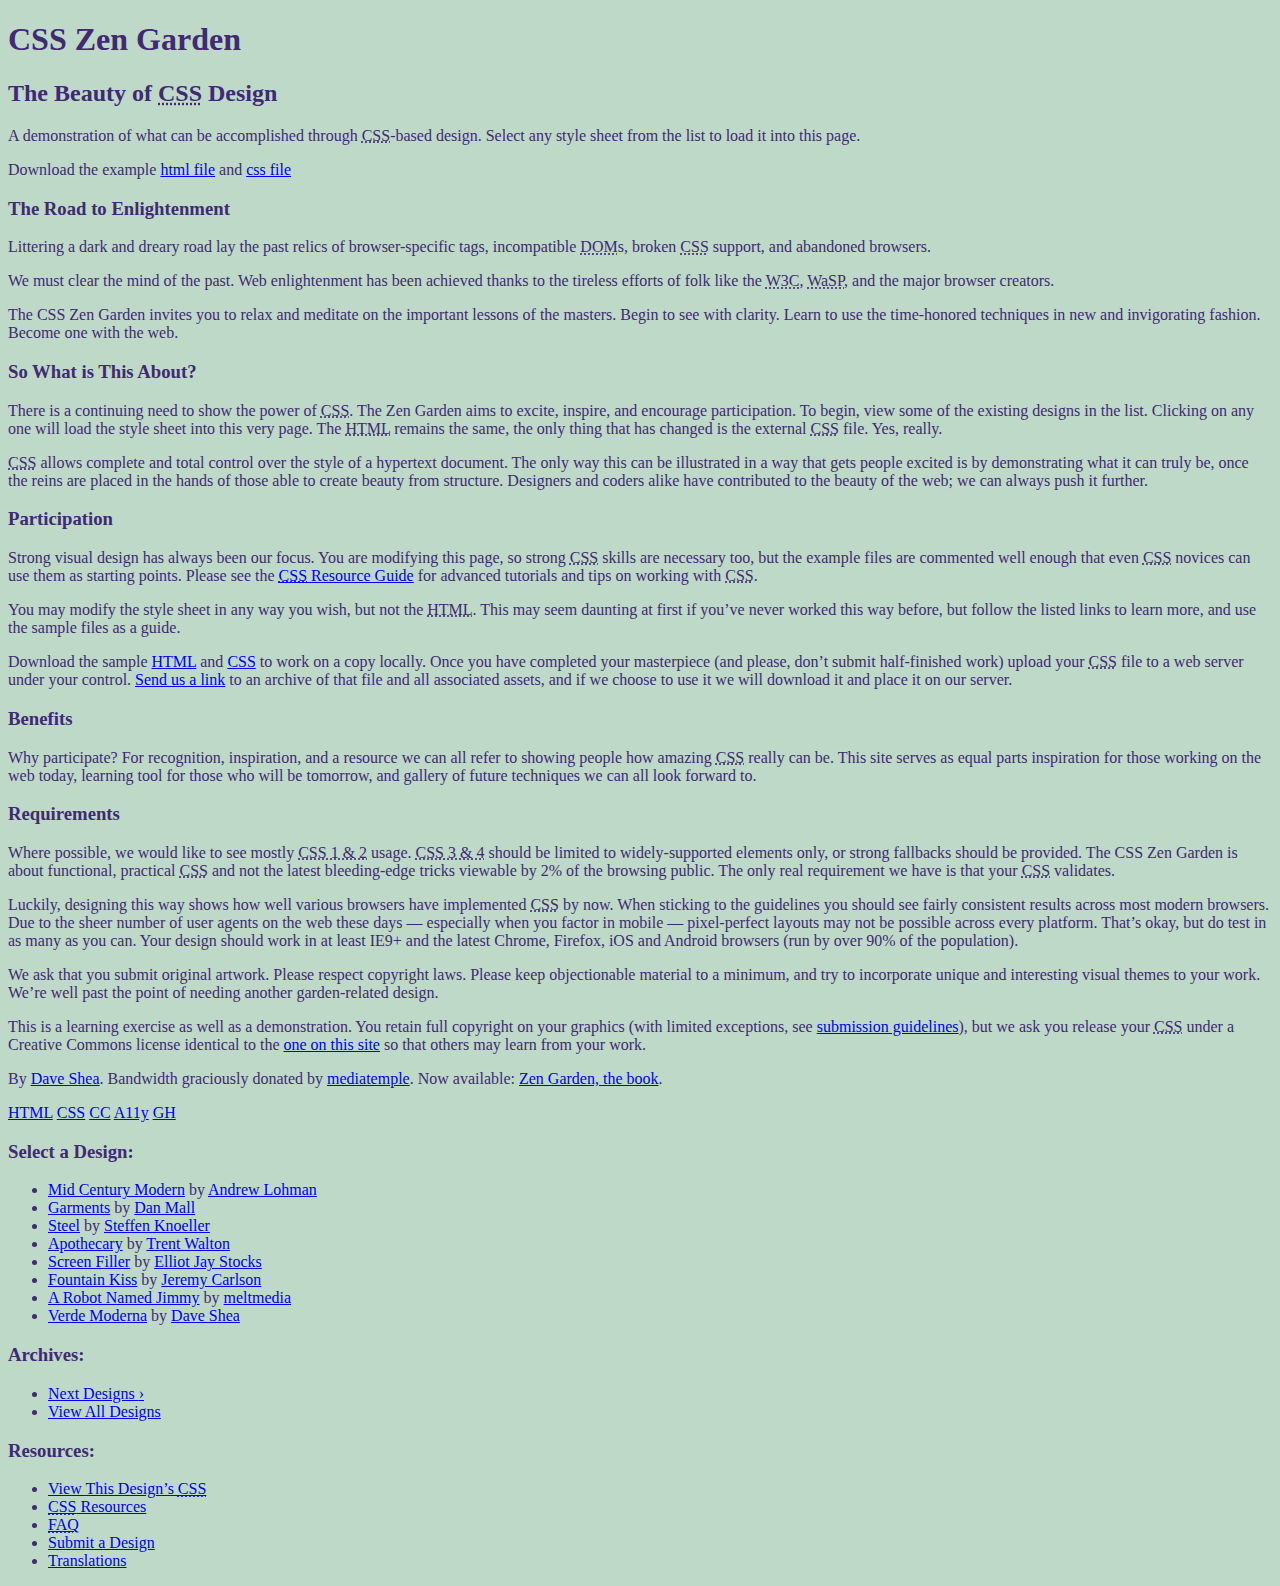
==== index.html @ 943d5db9 "CSS Zen Garden" ====
<!DOCTYPE html>
<html lang="en">
<head>
	<meta charset="utf-8">
	<title>CSS Zen Garden: The Beauty of CSS Design</title>

	<link rel="stylesheet" media="screen" href="style.css">
	<link rel="alternate" type="application/rss+xml" title="RSS" href="http://www.csszengarden.com/zengarden.xml">

	<meta name="viewport" content="width=device-width, initial-scale=1.0">
	<meta name="author" content="Dave Shea">
	<meta name="description" content="A demonstration of what can be accomplished visually through CSS-based design.">
	<meta name="robots" content="all">


	<!--[if lt IE 9]>
	<script src="script/html5shiv.js"></script>
	<![endif]-->
</head>

<!--



	View source is a feature, not a bug. Thanks for your curiosity and
	interest in participating!

	Here are the submission guidelines for the new and improved csszengarden.com:

	- CSS3? Of course! Prefix for ALL browsers where necessary.
	- go responsive; test your layout at multiple screen sizes.
	- your browser testing baseline: IE9+, recent Chrome/Firefox/Safari, and iOS/Android
	- Graceful degradation is acceptable, and in fact highly encouraged.
	- use classes for styling. Don't use ids.
	- web fonts are cool, just make sure you have a license to share the files. Hosted
	  services that are applied via the CSS file (ie. Google Fonts) will work fine, but
	  most that require custom HTML won't. TypeKit is supported, see the readme on this
	  page for usage instructions: https://github.com/mezzoblue/csszengarden.com/

	And a few tips on building your CSS file:

	- use :first-child, :last-child and :nth-child to get at non-classed elements
	- use ::before and ::after to create pseudo-elements for extra styling
	- use multiple background images to apply as many as you need to any element
	- use the Kellum Method for image replacement, if still needed. http://goo.gl/GXxdI
	- don't rely on the extra divs at the bottom. Use ::before and ::after instead.

		
-->

<body id="css-zen-garden">
<div class="page-wrapper">

	<section class="intro" id="zen-intro">
		<header role="banner">
			<h1>CSS Zen Garden</h1>
			<h2>The Beauty of <abbr title="Cascading Style Sheets">CSS</abbr> Design</h2>
		</header>

		<div class="summary" id="zen-summary" role="article">
			<p>A demonstration of what can be accomplished through <abbr title="Cascading Style Sheets">CSS</abbr>-based design. Select any style sheet from the list to load it into this page.</p>
			<p>Download the example <a href="/examples/index" title="This page's source HTML code, not to be modified.">html file</a> and <a href="/examples/style.css" title="This page's sample CSS, the file you may modify.">css file</a></p>
		</div>

		<div class="preamble" id="zen-preamble" role="article">
			<h3>The Road to Enlightenment</h3>
			<p>Littering a dark and dreary road lay the past relics of browser-specific tags, incompatible <abbr title="Document Object Model">DOM</abbr>s, broken <abbr title="Cascading Style Sheets">CSS</abbr> support, and abandoned browsers.</p>
			<p>We must clear the mind of the past. Web enlightenment has been achieved thanks to the tireless efforts of folk like the <abbr title="World Wide Web Consortium">W3C</abbr>, <abbr title="Web Standards Project">WaSP</abbr>, and the major browser creators.</p>
			<p>The CSS Zen Garden invites you to relax and meditate on the important lessons of the masters. Begin to see with clarity. Learn to use the time-honored techniques in new and invigorating fashion. Become one with the web.</p>
		</div>
	</section>

	<div class="main supporting" id="zen-supporting" role="main">
		<div class="explanation" id="zen-explanation" role="article">
			<h3>So What is This About?</h3>
			<p>There is a continuing need to show the power of <abbr title="Cascading Style Sheets">CSS</abbr>. The Zen Garden aims to excite, inspire, and encourage participation. To begin, view some of the existing designs in the list. Clicking on any one will load the style sheet into this very page. The <abbr title="HyperText Markup Language">HTML</abbr> remains the same, the only thing that has changed is the external <abbr title="Cascading Style Sheets">CSS</abbr> file. Yes, really.</p>
			<p><abbr title="Cascading Style Sheets">CSS</abbr> allows complete and total control over the style of a hypertext document. The only way this can be illustrated in a way that gets people excited is by demonstrating what it can truly be, once the reins are placed in the hands of those able to create beauty from structure. Designers and coders alike have contributed to the beauty of the web; we can always push it further.</p>
		</div>

		<div class="participation" id="zen-participation" role="article">
			<h3>Participation</h3>
			<p>Strong visual design has always been our focus. You are modifying this page, so strong <abbr title="Cascading Style Sheets">CSS</abbr> skills are necessary too, but the example files are commented well enough that even <abbr title="Cascading Style Sheets">CSS</abbr> novices can use them as starting points. Please see the <a href="/pages/resources/" title="A listing of CSS-related resources"><abbr title="Cascading Style Sheets">CSS</abbr> Resource Guide</a> for advanced tutorials and tips on working with <abbr title="Cascading Style Sheets">CSS</abbr>.</p>
			<p>You may modify the style sheet in any way you wish, but not the <abbr title="HyperText Markup Language">HTML</abbr>. This may seem daunting at first if you&#8217;ve never worked this way before, but follow the listed links to learn more, and use the sample files as a guide.</p>
			<p>Download the sample <a href="/examples/index" title="This page's source HTML code, not to be modified.">HTML</a> and <a href="/examples/style.css" title="This page's sample CSS, the file you may modify.">CSS</a> to work on a copy locally. Once you have completed your masterpiece (and please, don&#8217;t submit half-finished work) upload your <abbr title="Cascading Style Sheets">CSS</abbr> file to a web server under your control. <a href="/pages/submit/" title="Use the contact form to send us your CSS file">Send us a link</a> to an archive of that file and all associated assets, and if we choose to use it we will download it and place it on our server.</p>
		</div>

		<div class="benefits" id="zen-benefits" role="article">
			<h3>Benefits</h3>
			<p>Why participate? For recognition, inspiration, and a resource we can all refer to showing people how amazing <abbr title="Cascading Style Sheets">CSS</abbr> really can be. This site serves as equal parts inspiration for those working on the web today, learning tool for those who will be tomorrow, and gallery of future techniques we can all look forward to.</p>
		</div>

		<div class="requirements" id="zen-requirements" role="article">
			<h3>Requirements</h3>
			<p>Where possible, we would like to see mostly <abbr title="Cascading Style Sheets, levels 1 and 2">CSS 1 &amp; 2</abbr> usage. <abbr title="Cascading Style Sheets, levels 3 and 4">CSS 3 &amp; 4</abbr> should be limited to widely-supported elements only, or strong fallbacks should be provided. The CSS Zen Garden is about functional, practical <abbr title="Cascading Style Sheets">CSS</abbr> and not the latest bleeding-edge tricks viewable by 2% of the browsing public. The only real requirement we have is that your <abbr title="Cascading Style Sheets">CSS</abbr> validates.</p>
			<p>Luckily, designing this way shows how well various browsers have implemented <abbr title="Cascading Style Sheets">CSS</abbr> by now. When sticking to the guidelines you should see fairly consistent results across most modern browsers. Due to the sheer number of user agents on the web these days &#8212; especially when you factor in mobile &#8212; pixel-perfect layouts may not be possible across every platform. That&#8217;s okay, but do test in as many as you can. Your design should work in at least IE9+ and the latest Chrome, Firefox, iOS and Android browsers (run by over 90% of the population).</p>
			<p>We ask that you submit original artwork. Please respect copyright laws. Please keep objectionable material to a minimum, and try to incorporate unique and interesting visual themes to your work. We&#8217;re well past the point of needing another garden-related design.</p>
			<p>This is a learning exercise as well as a demonstration. You retain full copyright on your graphics (with limited exceptions, see <a href="/pages/submit/guidelines/">submission guidelines</a>), but we ask you release your <abbr title="Cascading Style Sheets">CSS</abbr> under a Creative Commons license identical to the <a href="http://creativecommons.org/licenses/by-nc-sa/3.0/" title="View the Zen Garden's license information.">one on this site</a> so that others may learn from your work.</p>
			<p role="contentinfo">By <a href="http://www.mezzoblue.com/">Dave Shea</a>. Bandwidth graciously donated by <a href="http://www.mediatemple.net/">mediatemple</a>. Now available: <a href="http://www.amazon.com/exec/obidos/ASIN/0321303474/mezzoblue-20/">Zen Garden, the book</a>.</p>
		</div>

		<footer>
			<a href="http://validator.w3.org/check/referer" title="Check the validity of this site&#8217;s HTML" class="zen-validate-html">HTML</a>
			<a href="http://jigsaw.w3.org/css-validator/check/referer" title="Check the validity of this site&#8217;s CSS" class="zen-validate-css">CSS</a>
			<a href="http://creativecommons.org/licenses/by-nc-sa/3.0/" title="View the Creative Commons license of this site: Attribution-NonCommercial-ShareAlike." class="zen-license">CC</a>
			<a href="http://mezzoblue.com/zengarden/faq/#aaa" title="Read about the accessibility of this site" class="zen-accessibility">A11y</a>
			<a href="https://github.com/mezzoblue/csszengarden.com" title="Fork this site on Github" class="zen-github">GH</a>
		</footer>

	</div>


	<aside class="sidebar" role="complementary">
		<div class="wrapper">

			<div class="design-selection" id="design-selection">
				<h3 class="select">Select a Design:</h3>
				<nav role="navigation">
					<ul>
					<li>
						<a href="/221/" class="design-name">Mid Century Modern</a> by						<a href="http://andrewlohman.com/" class="designer-name">Andrew Lohman</a>
					</li>					<li>
						<a href="/220/" class="design-name">Garments</a> by						<a href="http://danielmall.com/" class="designer-name">Dan Mall</a>
					</li>					<li>
						<a href="/219/" class="design-name">Steel</a> by						<a href="http://steffen-knoeller.de" class="designer-name">Steffen Knoeller</a>
					</li>					<li>
						<a href="/218/" class="design-name">Apothecary</a> by						<a href="http://trentwalton.com" class="designer-name">Trent Walton</a>
					</li>					<li>
						<a href="/217/" class="design-name">Screen Filler</a> by						<a href="http://elliotjaystocks.com/" class="designer-name">Elliot Jay Stocks</a>
					</li>					<li>
						<a href="/216/" class="design-name">Fountain Kiss</a> by						<a href="http://jeremycarlson.com" class="designer-name">Jeremy Carlson</a>
					</li>					<li>
						<a href="/215/" class="design-name">A Robot Named Jimmy</a> by						<a href="http://meltmedia.com/" class="designer-name">meltmedia</a>
					</li>					<li>
						<a href="/214/" class="design-name">Verde Moderna</a> by						<a href="http://www.mezzoblue.com/" class="designer-name">Dave Shea</a>
					</li>					</ul>
				</nav>
			</div>

			<div class="design-archives" id="design-archives">
				<h3 class="archives">Archives:</h3>
				<nav role="navigation">
					<ul>
						<li class="next">
							<a href="/214/page1">
								Next Designs <span class="indicator">&rsaquo;</span>
							</a>
						</li>
						<li class="viewall">
							<a href="/pages/alldesigns/" title="View every submission to the Zen Garden.">
								View All Designs							</a>
						</li>
					</ul>
				</nav>
			</div>

			<div class="zen-resources" id="zen-resources">
				<h3 class="resources">Resources:</h3>
				<ul>
					<li class="view-css">
						<a href="style.css" title="View the source CSS file of the currently-viewed design.">
							View This Design&#8217;s <abbr title="Cascading Style Sheets">CSS</abbr>						</a>
					</li>
					<li class="css-resources">
						<a href="/pages/resources/" title="Links to great sites with information on using CSS.">
							<abbr title="Cascading Style Sheets">CSS</abbr> Resources						</a>
					</li>
					<li class="zen-faq">
						<a href="/pages/faq/" title="A list of Frequently Asked Questions about the Zen Garden.">
							<abbr title="Frequently Asked Questions">FAQ</abbr>						</a>
					</li>
					<li class="zen-submit">
						<a href="/pages/submit/" title="Send in your own CSS file.">
							Submit a Design						</a>
					</li>
					<li class="zen-translations">
						<a href="/pages/translations/" title="View translated versions of this page.">
							Translations						</a>
					</li>
				</ul>
			</div>
		</div>
	</aside>


</div>

<!--

	These superfluous divs/spans were originally provided as catch-alls to add extra imagery.
	These days we have full ::before and ::after support, favour using those instead.
	These only remain for historical design compatibility. They might go away one day.
		
-->
<div class="extra1" role="presentation"></div><div class="extra2" role="presentation"></div><div class="extra3" role="presentation"></div>
<div class="extra4" role="presentation"></div><div class="extra5" role="presentation"></div><div class="extra6" role="presentation"></div>

</body>
</html>
---- style.css ----
.principal{color: #412973;}
.brackgroud{color: #bed9c8;}
.destaque{color: #b1476d;}

html{
    background: #bed9c8;
    color: #412973;
}
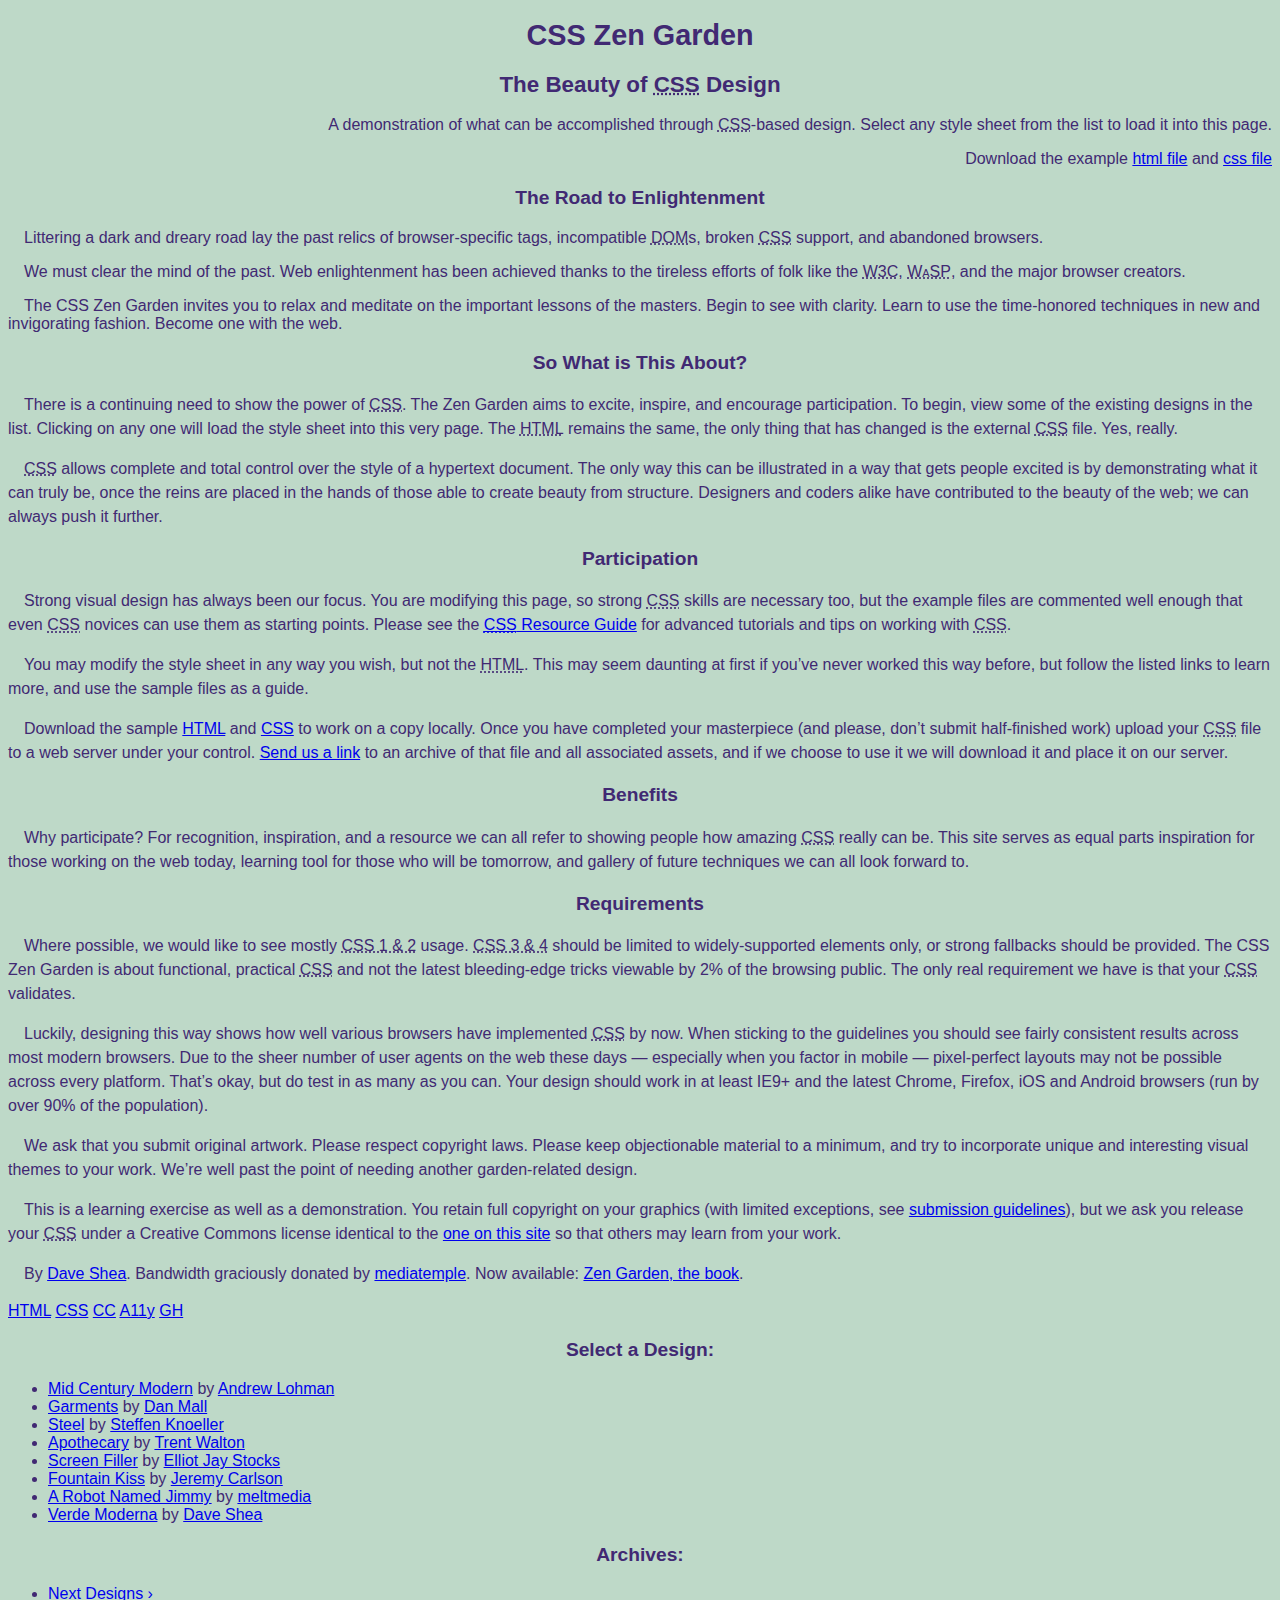
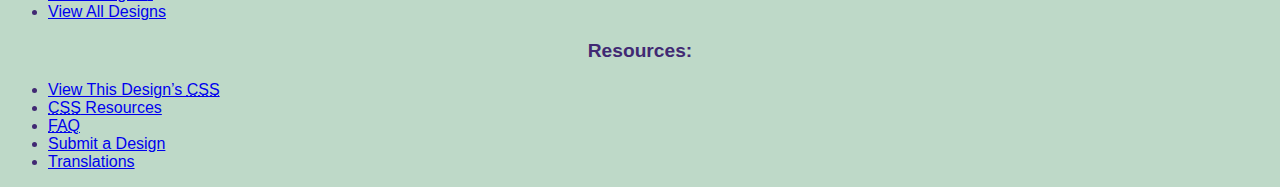
==== commit 3b03f6dd: "12.1 - CSS Estilização textual" ====
--- a/index.html
+++ b/index.html
@@ -4,7 +4,7 @@
 	<meta charset="utf-8">
 	<title>CSS Zen Garden: The Beauty of CSS Design</title>
 
-	<link rel="stylesheet" media="screen" href="style.css">
+	<link rel="stylesheet" media="screen" href="Estilização.css">
 	<link rel="alternate" type="application/rss+xml" title="RSS" href="http://www.csszengarden.com/zengarden.xml">
 
 	<meta name="viewport" content="width=device-width, initial-scale=1.0">
--- a/Estilização.css
+++ b/Estilização.css
@@ -0,0 +1,21 @@
+html{
+    background: #bed9c8;
+    color: #412973;
+    font-size: 16px;
+    font-family: sans-serif;
+}
+p{text-indent: 1em;}
+
+h1,h2,h3{
+    text-align: center;
+}
+h1 {font-size: 1.8rem;}
+h2 {font-size: 1.4rem;}
+h3 {font-size: 1.2rem;}
+
+.summary {
+    text-align: right;
+}
+.main p{line-height: 1.5;}
+
+abbr{font-variant:small-caps; }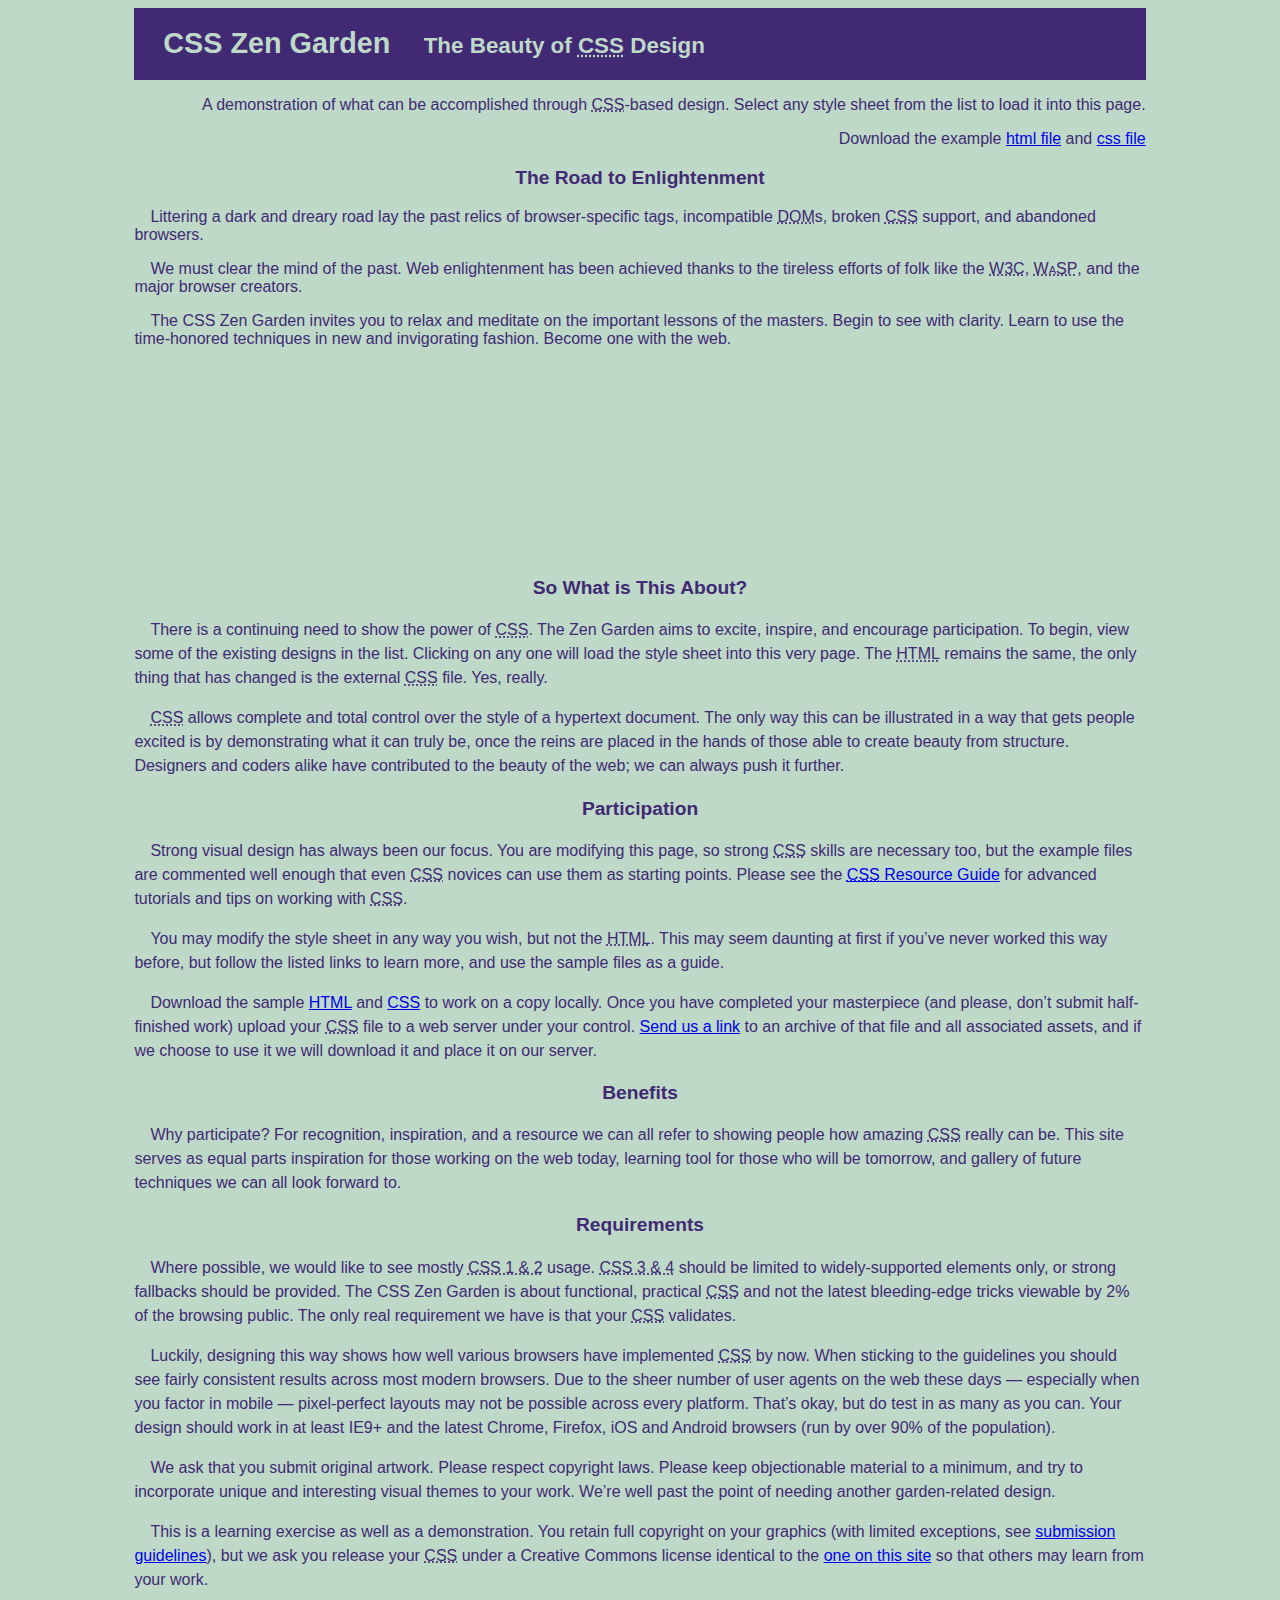
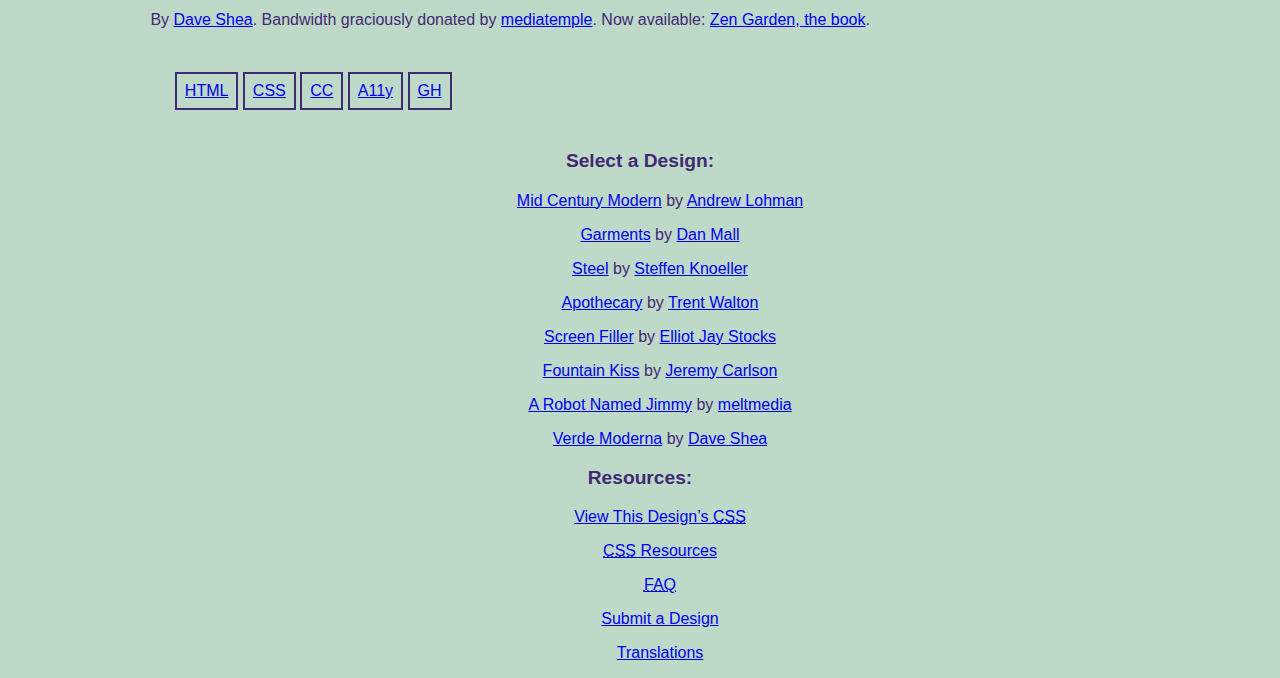
==== commit 81e22517: "Box Model" ====
--- a/index.html
+++ b/index.html
@@ -4,7 +4,7 @@
 	<meta charset="utf-8">
 	<title>CSS Zen Garden: The Beauty of CSS Design</title>
 
-	<link rel="stylesheet" media="screen" href="Estilização.css">
+	<link rel="stylesheet" media="screen" href="Box model.css">
 	<link rel="alternate" type="application/rss+xml" title="RSS" href="http://www.csszengarden.com/zengarden.xml">
 
 	<meta name="viewport" content="width=device-width, initial-scale=1.0">
--- a/Box model.css
+++ b/Box model.css
@@ -0,0 +1,59 @@
+
+.page-wrapper{width: 80%;
+max-width: 1280px;
+margin: auto;
+}
+#zen-intro {
+    height: 550px;
+}
+#design-archives{
+    display: none;
+}
+#zen-intro header {
+    background-color:  #412973;
+    color: #bed9c8;
+}
+#zen-intro header h1, #zen-intro header h2 {
+    display: inline-block;
+}
+#zen-intro header h1{
+    margin-left: 1em;
+    margin-right: 1em;
+}
+aside ul{
+    list-style-type: none;
+}
+aside ul li{
+    margin: 1em;
+    text-align:center;
+}
+
+.main footer {
+    margin: 4%;
+}
+.main footer a{
+    border: solid 2px #412973; 
+    padding: 0.5em;
+    display: inline-block;
+}
+html{
+    background: #bed9c8;
+    color: #412973;
+    font-size: 16px;
+    font-family: sans-serif;
+}
+p{text-indent: 1em;}
+
+h1,h2,h3{
+    text-align: center;
+}
+h1 {font-size: 1.8rem;}
+h2 {font-size: 1.4rem;}
+h3 {font-size: 1.2rem;}
+
+.summary {
+    text-align: right;
+}
+.main p{line-height: 1.5;}
+
+abbr{font-variant:small-caps; }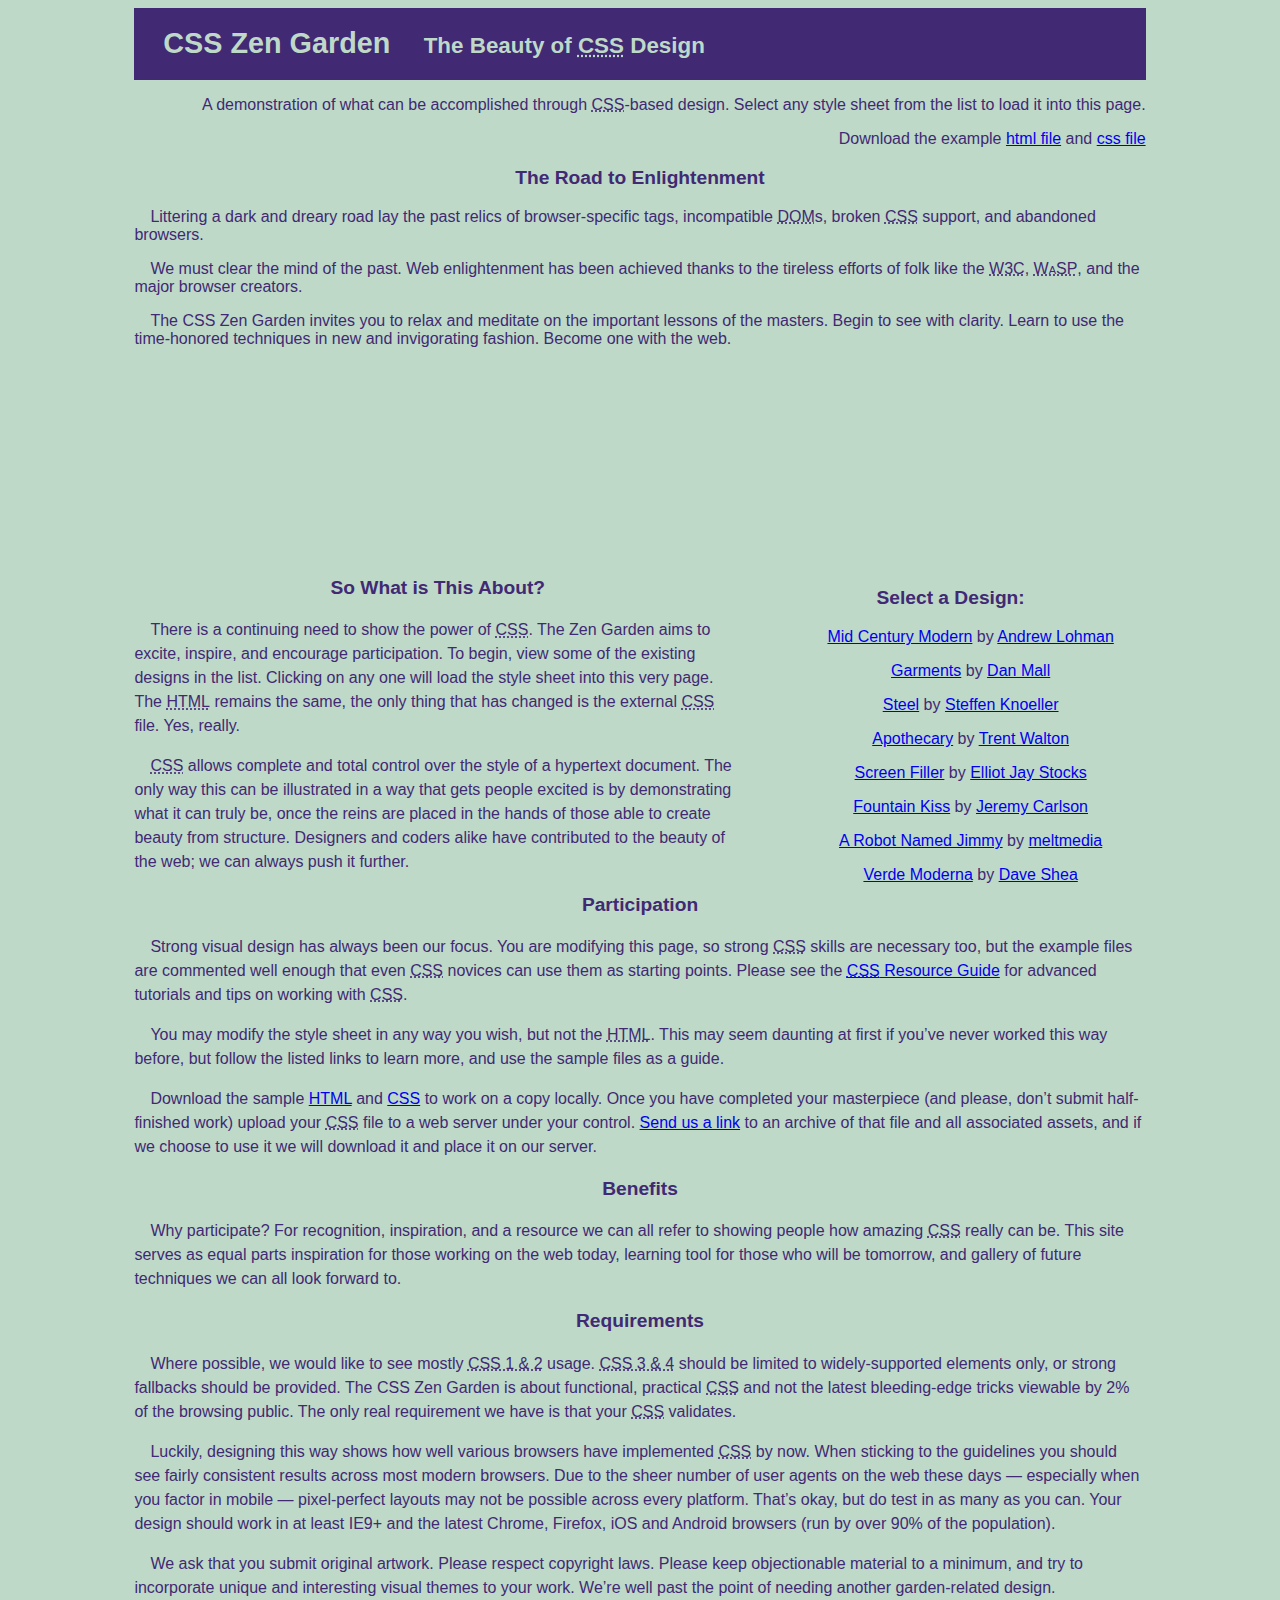
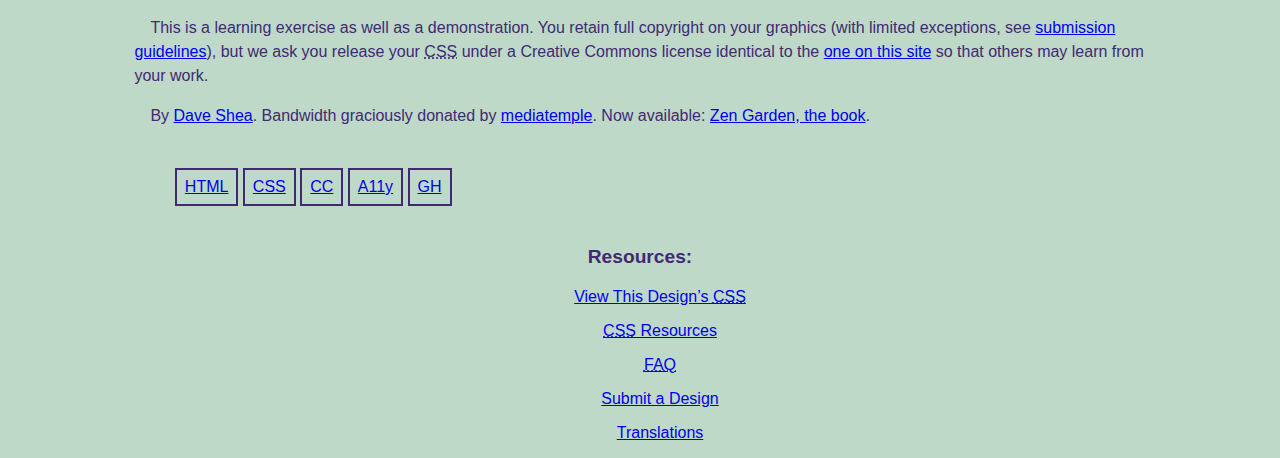
==== commit 27de4e82: "Exercícios - Posicionamento" ====
--- a/index.html
+++ b/index.html
@@ -4,7 +4,7 @@
 	<meta charset="utf-8">
 	<title>CSS Zen Garden: The Beauty of CSS Design</title>
 
-	<link rel="stylesheet" media="screen" href="Box model.css">
+	<link rel="stylesheet" media="screen" href="position.css">
 	<link rel="alternate" type="application/rss+xml" title="RSS" href="http://www.csszengarden.com/zengarden.xml">
 
 	<meta name="viewport" content="width=device-width, initial-scale=1.0">
--- a/position.css
+++ b/position.css
@@ -0,0 +1,75 @@
+
+.page-wrapper{
+    position: relative;
+}
+
+.explanation{
+    width: 60%;
+    border-right:  #412973 1px;
+    padding-right: 2%;
+}
+#design-selection {
+    position: absolute;
+    top: 560px;
+    left:62%;
+    padding-right: 1%;
+    padding-left: 1%;
+}
+.page-wrapper{width: 80%;
+max-width: 1280px;
+margin: auto;
+}
+#zen-intro {
+    height: 550px;
+}
+#design-archives{
+    display: none;
+}
+#zen-intro header {
+    background-color:  #412973;
+    color: #bed9c8;
+}
+#zen-intro header h1, #zen-intro header h2 {
+    display: inline-block;
+}
+#zen-intro header h1{
+    margin-left: 1em;
+    margin-right: 1em;
+}
+aside ul{
+    list-style-type: none;
+}
+aside ul li{
+    margin: 1em;
+    text-align:center;
+}
+
+.main footer {
+    margin: 4%;
+}
+.main footer a{
+    border: solid 2px #412973; 
+    padding: 0.5em;
+    display: inline-block;
+}
+html{
+    background: #bed9c8;
+    color: #412973;
+    font-size: 16px;
+    font-family: sans-serif;
+}
+p{text-indent: 1em;}
+
+h1,h2,h3{
+    text-align: center;
+}
+h1 {font-size: 1.8rem;}
+h2 {font-size: 1.4rem;}
+h3 {font-size: 1.2rem;}
+
+.summary {
+    text-align: right;
+}
+.main p{line-height: 1.5;}
+
+abbr{font-variant:small-caps; }